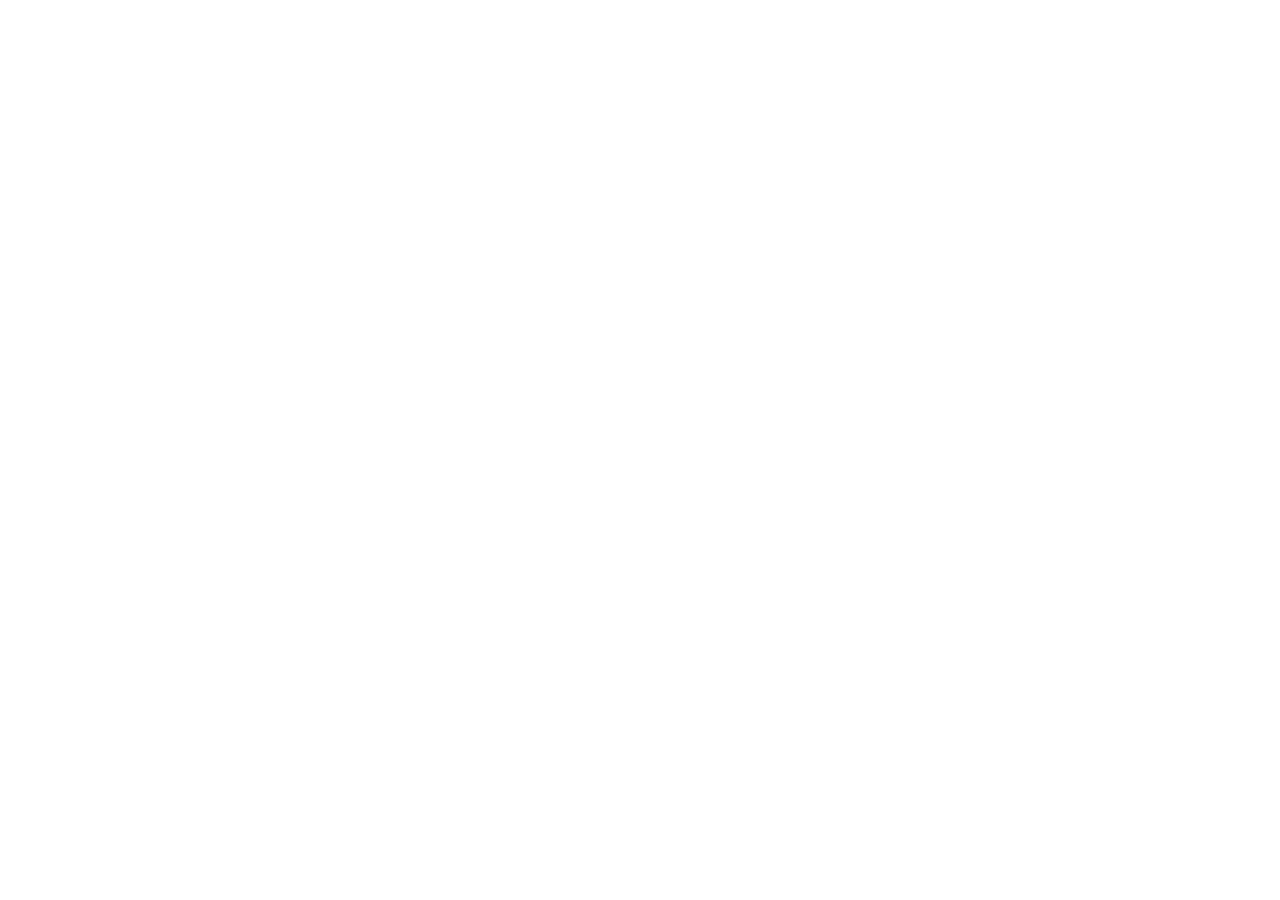
==== index.html @ abe67f61 "cc" ====
<!DOCTYPE html>
<html lang="en">
<head>
    <meta charset="UTF-8">
    <meta name="viewport" content="width=device-width, initial-scale=1.0">
    <title>Barbearia</title>
    <link rel="styleshhet" href="style.css">
</head>
<body>
    <header>
        
    </header>
</body>
</html>
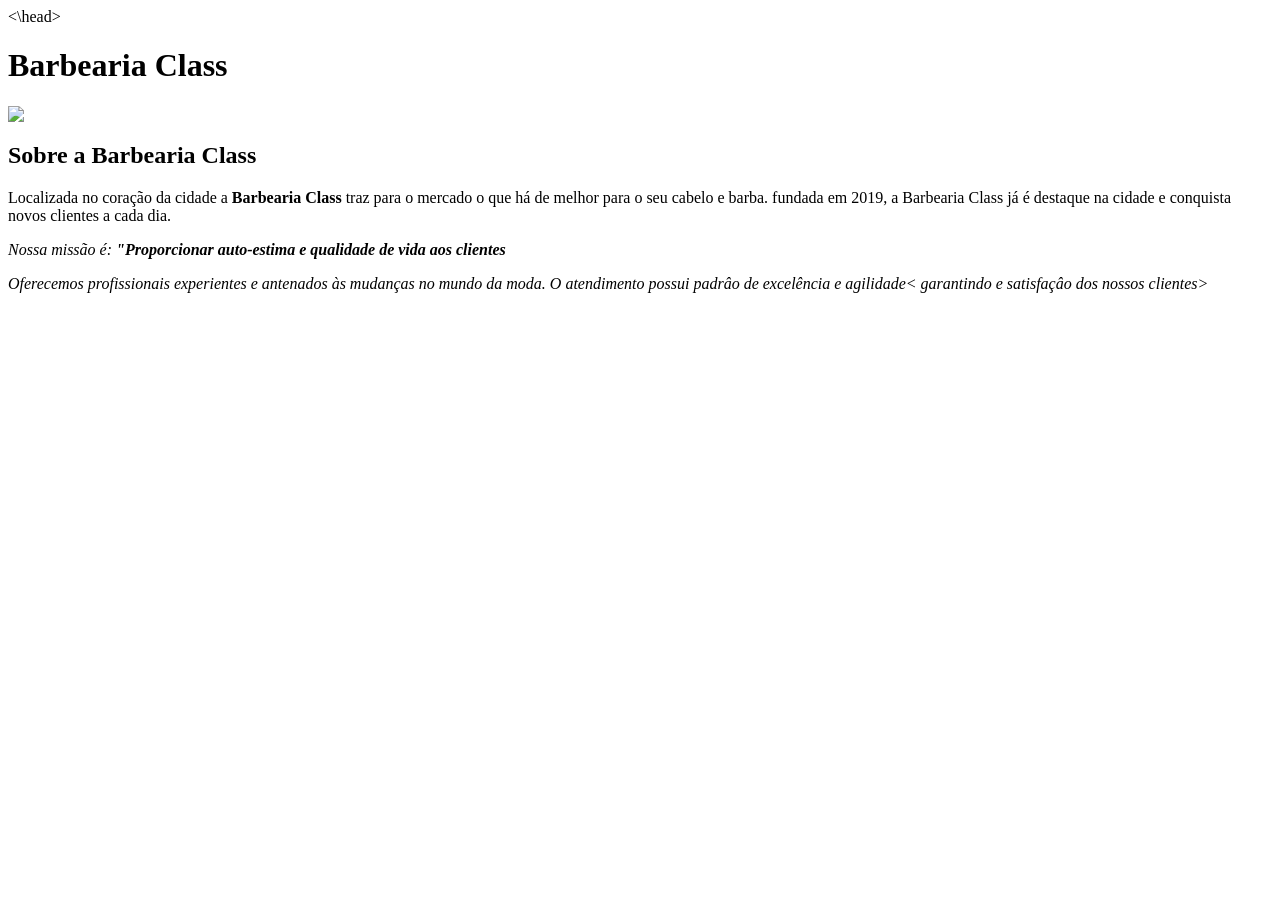
==== commit 5fe073d4: "src" ====
--- a/index.html
+++ b/index.html
@@ -1,14 +1,26 @@
-<!DOCTYPE html>
-<html lang="en">
+<html lang="pt-br">
 <head>
     <meta charset="UTF-8">
     <meta name="viewport" content="width=device-width, initial-scale=1.0">
     <title>Barbearia</title>
-    <link rel="styleshhet" href="style.css">
-</head>
-<body>
-    <header>
-        
-    </header>
-</body>
-</html>+<link rel="stylesheet" href="style.css">
+<\head>
+ <body>   
+   <header>
+<h1 class="titulo-primcipal"> Barbearia Class</h1>
+</header>
+  <img id="banner" src="banner.jpg">
+  <div class="principal">
+       <h2 class="titulo-centralizado">Sobre a Barbearia Class</h2>
+       <p> Localizada no coração da cidade a <strong> Barbearia Class</strong> traz para o mercado o que há de melhor para o seu cabelo e barba. fundada em 2019, a Barbearia Class já é destaque na cidade e conquista novos clientes a cada dia.</p>
+ <p id="missão"><em>Nossa missão é: <strong>"Proporcionar auto-estima e qualidade de vida aos clientes</strong>
+<p>Oferecemos profissionais experientes e antenados às mudanças no mundo da moda. O atendimento possui padrâo de excelência e agilidade< garantindo e satisfaçâo dos nossos clientes><p</garantindo>
+   </body>
+   </html>
+
+   <div class«"Beneficios">
+    <h1 class="titulo-centralizado"<Beneficios></h3>
+   </div>
+
+
+</div>   
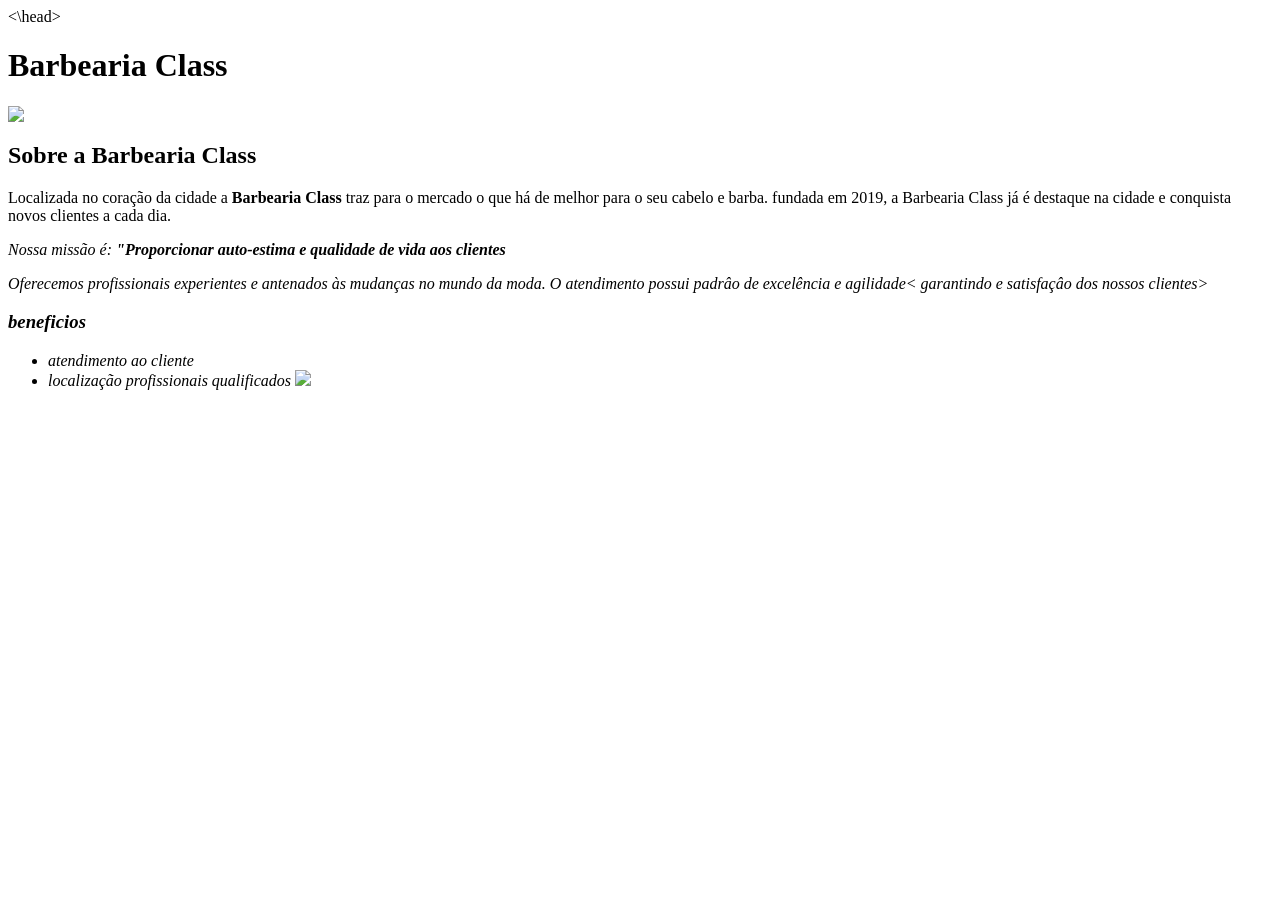
==== commit f9fb0ccb: "dd" ====
--- a/index.html
+++ b/index.html
@@ -17,10 +17,12 @@
 <p>Oferecemos profissionais experientes e antenados às mudanças no mundo da moda. O atendimento possui padrâo de excelência e agilidade< garantindo e satisfaçâo dos nossos clientes><p</garantindo>
    </body>
    </html>
-
-   <div class«"Beneficios">
-    <h1 class="titulo-centralizado"<Beneficios></h3>
-   </div>
-
-
-</div>   +   
+   <div class="beneficios">
+      <h3 class="titulo-centralizado">beneficios</h3>
+      <ul>
+         <li class="itens">atendimento ao cliente</li>
+         <li class="itens" espaço difrenciad</li>
+            <il class="itens">localização</il>
+            <il class="itens">profissionais qualificados</il>
+            <img src="beneficios.jpg" class="imagembeneficios">
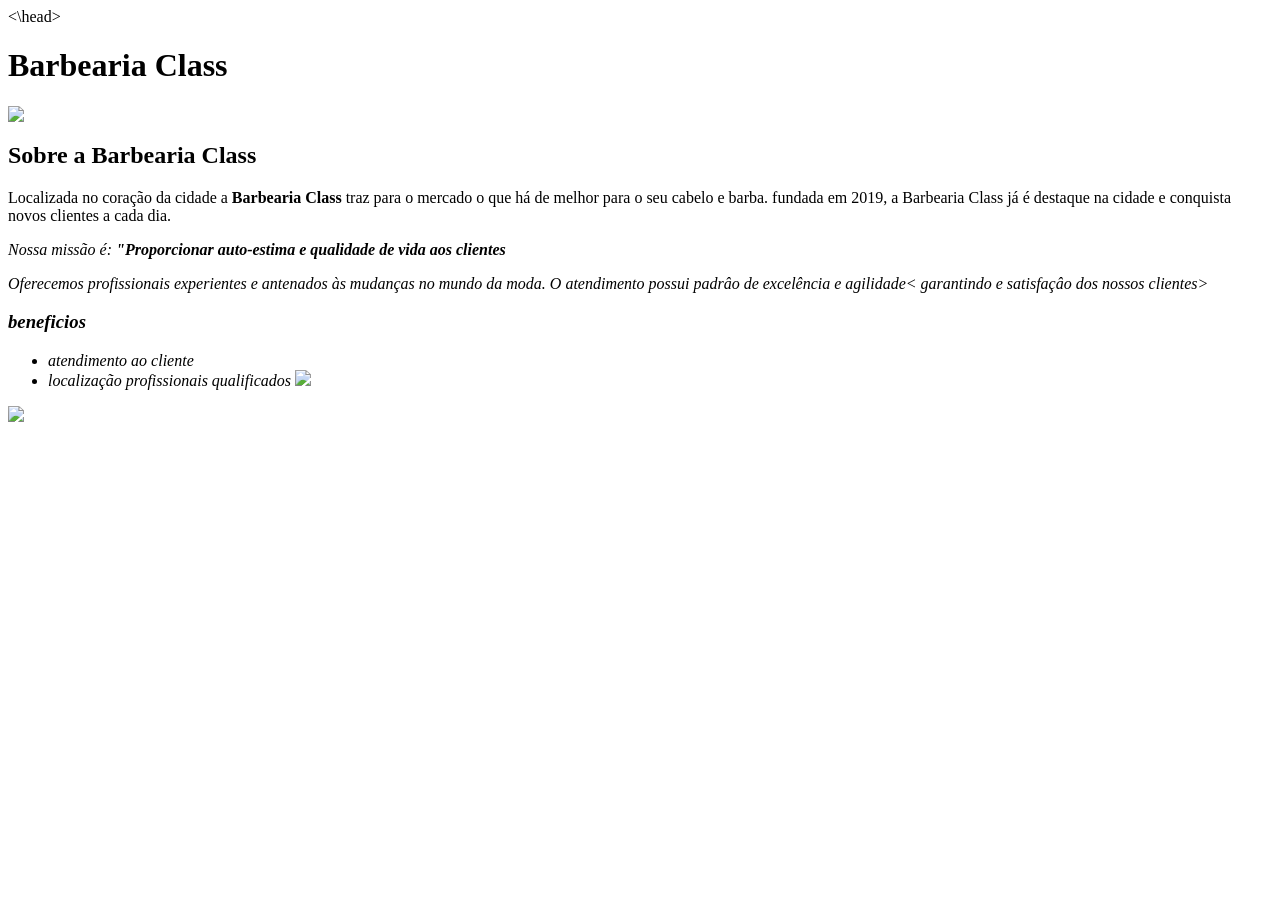
==== commit 4fb9f929: "d" ====
--- a/index.html
+++ b/index.html
@@ -7,16 +7,16 @@
 <\head>
  <body>   
    <header>
-<h1 class="titulo-primcipal"> Barbearia Class</h1>
-</header>
-  <img id="banner" src="banner.jpg">
-  <div class="principal">
-       <h2 class="titulo-centralizado">Sobre a Barbearia Class</h2>
-       <p> Localizada no coração da cidade a <strong> Barbearia Class</strong> traz para o mercado o que há de melhor para o seu cabelo e barba. fundada em 2019, a Barbearia Class já é destaque na cidade e conquista novos clientes a cada dia.</p>
- <p id="missão"><em>Nossa missão é: <strong>"Proporcionar auto-estima e qualidade de vida aos clientes</strong>
-<p>Oferecemos profissionais experientes e antenados às mudanças no mundo da moda. O atendimento possui padrâo de excelência e agilidade< garantindo e satisfaçâo dos nossos clientes><p</garantindo>
-   </body>
-   </html>
+      <h1 class="titulo-primcipal"> Barbearia Class</h1>
+   </header>
+   <img id="banner" src="banner.jpg">
+   <div class="principal">
+      <h2 class="titulo-centralizado">Sobre a Barbearia Class</h2>
+      <p> Localizada no coração da cidade a <strong> Barbearia Class</strong> traz para o mercado o que há de melhor para o seu cabelo e barba. fundada em 2019, a Barbearia Class já é destaque na cidade e conquista novos clientes a cada dia.</p>
+      <p id="missão"><em>Nossa missão é: <strong>"Proporcionar auto-estima e qualidade de vida aos clientes</strong>
+         <p>Oferecemos profissionais experientes e antenados às mudanças no mundo da moda. O atendimento possui padrâo de excelência e agilidade< garantindo e satisfaçâo dos nossos clientes><p</garantindo>
+         </body>
+         </html>
    
    <div class="beneficios">
       <h3 class="titulo-centralizado">beneficios</h3>
@@ -25,4 +25,9 @@
          <li class="itens" espaço difrenciad</li>
             <il class="itens">localização</il>
             <il class="itens">profissionais qualificados</il>
-            <img src="beneficios.jpg" class="imagembeneficios">+            <img src="beneficios.jpg" class="imagembeneficios">
+      </ul>
+       <img src="beneficios.jre" class=""
+       </div>
+       </body>
+       </html>
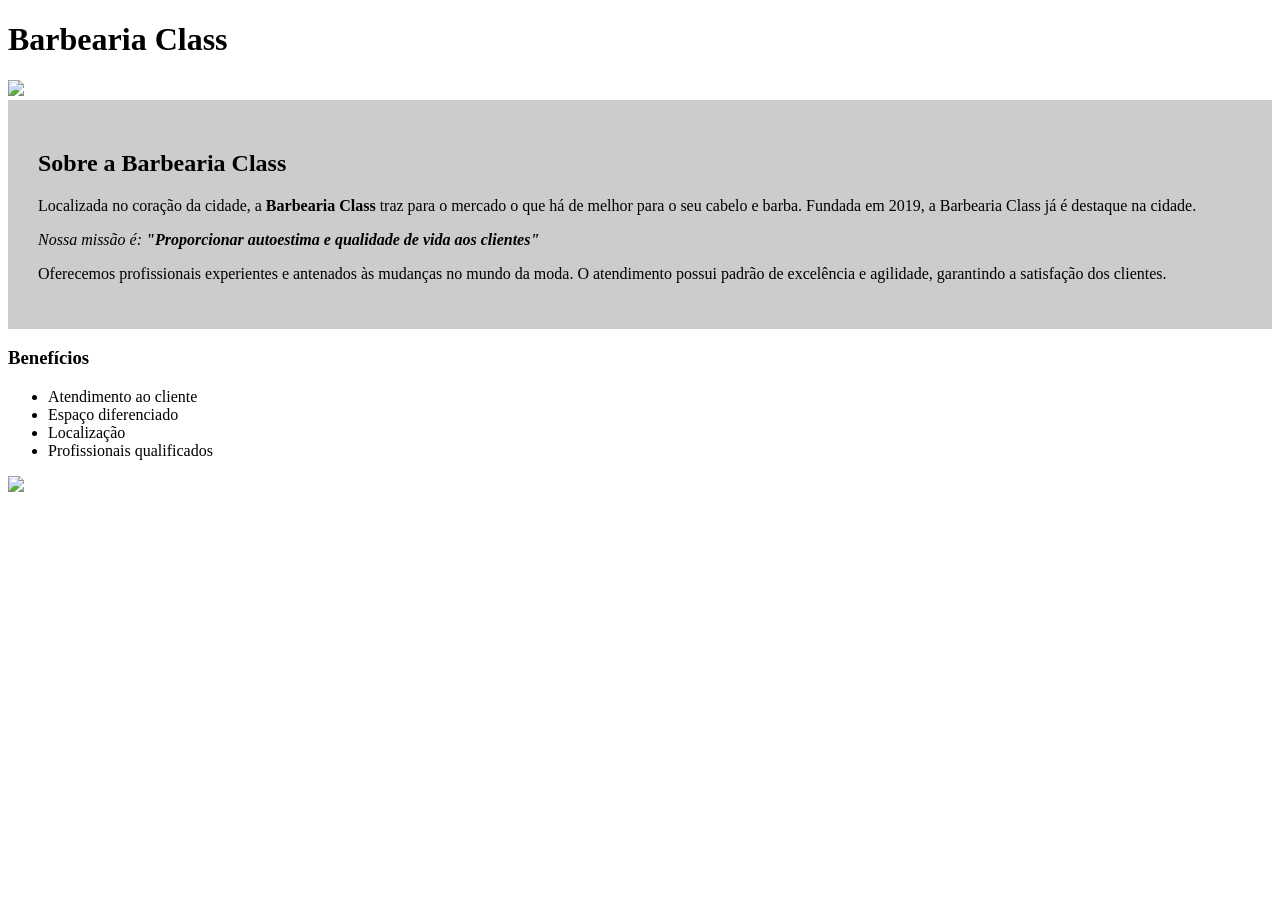
==== commit bebde2e3: "index" ====
--- a/index.html
+++ b/index.html
@@ -1,33 +1,40 @@
-<html lang="pt-br">
+<!DOCTYPE html>
+<html lang="en">
 <head>
-    <meta charset="UTF-8">
-    <meta name="viewport" content="width=device-width, initial-scale=1.0">
-    <title>Barbearia</title>
-<link rel="stylesheet" href="style.css">
-<\head>
- <body>   
+   <meta charset="UTF-8">
+   <meta name="viewport" content="width=device-width, initial-scale=1.0">
+   <title>Barbearia</title>
+   <link rel="stylesheet" href="style.css">
+</head>
+<body>
    <header>
-      <h1 class="titulo-primcipal"> Barbearia Class</h1>
+      <h1 class="titulo-principal">Barbearia Class</h1>
    </header>
    <img id="banner" src="banner.jpg">
    <div class="principal">
       <h2 class="titulo-centralizado">Sobre a Barbearia Class</h2>
-      <p> Localizada no coração da cidade a <strong> Barbearia Class</strong> traz para o mercado o que há de melhor para o seu cabelo e barba. fundada em 2019, a Barbearia Class já é destaque na cidade e conquista novos clientes a cada dia.</p>
-      <p id="missão"><em>Nossa missão é: <strong>"Proporcionar auto-estima e qualidade de vida aos clientes</strong>
-         <p>Oferecemos profissionais experientes e antenados às mudanças no mundo da moda. O atendimento possui padrâo de excelência e agilidade< garantindo e satisfaçâo dos nossos clientes><p</garantindo>
-         </body>
-         </html>
+      <p> Localizada no coração da cidade, a <strong>Barbearia Class</strong> traz para o mercado o que há de melhor para o seu cabelo e barba. Fundada em 2019, a Barbearia Class já é destaque na cidade.
+      </p>
+      <p id="missao">
+         <em>Nossa missão é:
+            <strong>"Proporcionar autoestima e qualidade de vida aos clientes"</strong>
+         </em>
+      </p>
+      <p>
+         Oferecemos profissionais experientes e antenados às mudanças no mundo da moda. O atendimento possui padrão de excelência e agilidade, garantindo a satisfação dos clientes.
+      </p>
+      </div>
+      <div class="beneficios">
+         <h3 class="titulo-centralizado">Benefícios</h3>
+         <ul>
+            <li class="itens">Atendimento ao cliente</li>
+            <li class="itens">Espaço diferenciado</li>
+            <li class="itens">Localização</li>
+            <li class="itens">Profissionais qualificados</li>
+         </ul>
+         <img src="beneficios.jpg" class="imagembeneficios">
+      </div>
+   </div>
    
-   <div class="beneficios">
-      <h3 class="titulo-centralizado">beneficios</h3>
-      <ul>
-         <li class="itens">atendimento ao cliente</li>
-         <li class="itens" espaço difrenciad</li>
-            <il class="itens">localização</il>
-            <il class="itens">profissionais qualificados</il>
-            <img src="beneficios.jpg" class="imagembeneficios">
-      </ul>
-       <img src="beneficios.jre" class=""
-       </div>
-       </body>
-       </html>+</body>
+</html>
--- a/style.css
+++ b/style.css
@@ -0,0 +1,10 @@
+#banner{
+    width: 100%;
+}
+
+.principal{
+    background: #cccccc;
+    padding: 30px;
+}
+
+.
